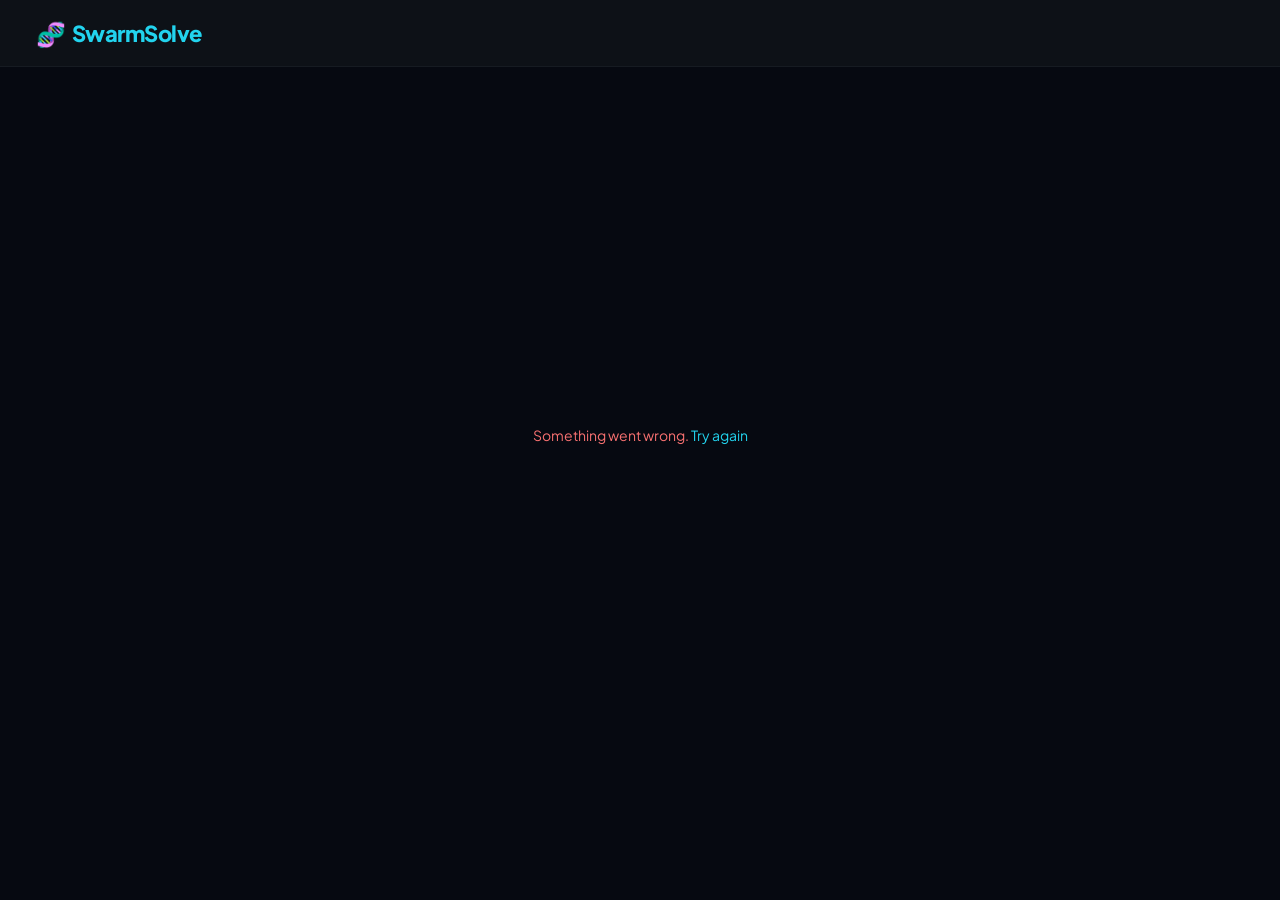
==== templates/auth_callback.html @ 25e7af23 "add setup page for new users" ====
<!DOCTYPE html>
<html lang="en">
<head>
    <meta charset="UTF-8">
    <meta name="viewport" content="width=device-width, initial-scale=1.0">
    <title>Signing in... — SwarmSolve</title>
    <link rel="stylesheet" href="/static/style.css?v=7">
    <link href="https://fonts.googleapis.com/css2?family=Plus+Jakarta+Sans:wght@400;600;700&display=swap" rel="stylesheet">
    <style>
        .auth-loading{display:flex;flex-direction:column;align-items:center;justify-content:center;min-height:80vh;text-align:center;padding:20px}
        .auth-spinner{width:48px;height:48px;border:3px solid #161b22;border-top-color:#22d3ee;border-radius:50%;animation:spin .8s linear infinite;margin-bottom:20px}
        @keyframes spin{to{transform:rotate(360deg)}}
        .auth-text{color:#8b949e;font-size:16px}
        .auth-error{color:#f87171;display:none;margin-top:16px;font-size:14px}
    </style>
</head>
<body>
    <nav class="navbar">
        <a href="/" class="nav-brand"><span class="brand-icon">🧬</span> SwarmSolve</a>
    </nav>

    <div class="auth-loading">
        <div class="auth-spinner"></div>
        <div class="auth-text" id="auth-status">Signing you in...</div>
        <div class="auth-error" id="auth-error">Something went wrong. <a href="/login" style="color:#22d3ee">Try again</a></div>
    </div>

    <script>
    (function() {
        // Supabase sends tokens in the URL hash fragment
        var hash = window.location.hash.substring(1);
        if (!hash) {
            // Maybe tokens are in query params (some flows)
            hash = window.location.search.substring(1);
        }

        var params = new URLSearchParams(hash);
        var accessToken = params.get("access_token");
        var refreshToken = params.get("refresh_token");

        if (!accessToken) {
            document.getElementById("auth-status").style.display = "none";
            document.getElementById("auth-error").style.display = "block";
            document.querySelector(".auth-spinner").style.display = "none";
            return;
        }

        // Send token to server to create session
        fetch("/auth/set-session", {
            method: "POST",
            headers: {"Content-Type": "application/json"},
            body: JSON.stringify({
                access_token: accessToken,
                refresh_token: refreshToken
            })
        })
        .then(function(r) { return r.json(); })
        .then(function(data) {
            if (data.ok) {
                window.location.href = data.is_new ? "/setup" : "/profile";
            } else {
                throw new Error(data.error || "Failed");
            }
        })
        .catch(function(err) {
            document.getElementById("auth-status").style.display = "none";
            document.getElementById("auth-error").style.display = "block";
            document.querySelector(".auth-spinner").style.display = "none";
        });
    })();
    </script>
</body>
</html>
---- static/style.css ----
/* ===== RESET & BASE ===== */
*{margin:0;padding:0;box-sizing:border-box}
body{font-family:'Plus Jakarta Sans',sans-serif;background:#060911;color:#c9d1d9;line-height:1.6;overflow-x:hidden}
a{color:inherit;text-decoration:none}
::selection{background:#22d3ee33;color:#22d3ee}

/* ===== NAVBAR ===== */
.navbar{display:flex;justify-content:space-between;align-items:center;padding:14px 36px;background:#0d1117;border-bottom:1px solid #161b22;position:sticky;top:0;z-index:100;backdrop-filter:blur(12px)}
.nav-brand{font-size:22px;font-weight:800;color:#22d3ee;display:flex;align-items:center;gap:6px;letter-spacing:-0.5px}
.brand-icon{font-size:24px}
.nav-links{display:flex;gap:18px;align-items:center}
.nav-links a{color:#8b949e;font-size:14px;font-weight:500;transition:.2s}
.nav-links a:hover{color:#22d3ee}
.nav-user{color:#22d3ee !important;font-weight:600}
.nav-cta-small{background:#22d3ee20;color:#22d3ee !important;padding:6px 14px;border-radius:6px;font-size:13px;font-weight:600;border:1px solid #22d3ee40}
.btn-google{display:flex;align-items:center;gap:8px;background:#fff;color:#333;padding:7px 16px;border-radius:6px;font-size:13px;font-weight:600;border:none;cursor:pointer;transition:.2s}
.btn-google:hover{box-shadow:0 2px 12px #fff3}

/* Language Toggle */
.lang-toggle{background:#161b22;color:#22d3ee;padding:5px 14px;border-radius:6px;font-size:13px;font-weight:700;border:1px solid #22d3ee40;cursor:pointer;transition:.2s;letter-spacing:0.5px}
.lang-toggle:hover{background:#22d3ee20;border-color:#22d3ee}

/* ===== HERO ===== */
.hero{text-align:center;padding:100px 20px 80px;position:relative;overflow:hidden}
.hero-glow{position:absolute;width:600px;height:600px;background:radial-gradient(circle,#22d3ee15 0%,transparent 70%);top:-200px;left:50%;transform:translateX(-50%);pointer-events:none}
.hero-content{position:relative;z-index:1}
.hero-badge{display:inline-block;background:#dc262620;color:#f87171;padding:6px 16px;border-radius:20px;font-size:13px;font-weight:600;margin-bottom:24px;border:1px solid #dc262640;animation:pulse 2s infinite}
@keyframes pulse{0%,100%{opacity:1}50%{opacity:.7}}
.hero h1{font-size:52px;font-weight:800;line-height:1.15;margin-bottom:16px;color:#f0f6fc;letter-spacing:-1px}
.gradient-text{background:linear-gradient(135deg,#22d3ee,#818cf8,#a78bfa);-webkit-background-clip:text;-webkit-text-fill-color:transparent;background-clip:text}
.hero-sub{font-size:18px;color:#8b949e;max-width:620px;margin:0 auto 40px;line-height:1.7}
.hero-stats{display:flex;justify-content:center;gap:24px;margin-bottom:40px;flex-wrap:wrap}
.stat-box{background:#0d1117;padding:24px 32px;border-radius:12px;border:1px solid #161b22;min-width:140px;transition:.3s}
.stat-box:hover{border-color:#22d3ee40;transform:translateY(-2px)}
.stat-number{display:block;font-size:32px;font-weight:800;color:#22d3ee;font-family:'JetBrains Mono',monospace}
.stat-label{font-size:13px;color:#6e7681;margin-top:4px}
.hero-buttons{display:flex;gap:14px;justify-content:center;flex-wrap:wrap}
.btn-primary{display:inline-block;background:linear-gradient(135deg,#22d3ee,#06b6d4);color:#060911;padding:13px 32px;border-radius:8px;font-size:16px;font-weight:700;transition:.3s;border:none;cursor:pointer;letter-spacing:-0.3px}
.btn-primary:hover{transform:translateY(-2px);box-shadow:0 4px 20px #22d3ee40}
.btn-large{padding:16px 40px;font-size:18px}
.btn-outline{display:inline-block;border:1.5px solid #30363d;color:#c9d1d9;padding:12px 28px;border-radius:8px;font-size:15px;font-weight:600;transition:.3s}
.btn-outline:hover{border-color:#22d3ee;color:#22d3ee}
.btn-danger{display:inline-block;border:1.5px solid #f8717140;color:#f87171;padding:10px 24px;border-radius:8px;font-size:14px;transition:.3s}
.btn-danger:hover{background:#f8717120}

/* ===== HOW IT WORKS ===== */
.how-it-works{padding:80px 36px;text-align:center}
.how-it-works h2,.challenges-section h2,.top-section h2,.lb-header h1{font-size:36px;font-weight:800;color:#f0f6fc;margin-bottom:8px;letter-spacing:-0.5px}
.section-sub{color:#6e7681;font-size:16px;margin-bottom:40px}
.steps{display:flex;justify-content:center;align-items:center;gap:16px;flex-wrap:wrap}
.step{background:#0d1117;padding:32px 24px;border-radius:14px;width:280px;border:1px solid #161b22;transition:.3s;text-align:center}
.step:hover{border-color:#22d3ee40;transform:translateY(-4px)}
.step-icon{font-size:36px;margin-bottom:8px}
.step-number{font-family:'JetBrains Mono',monospace;font-size:13px;color:#22d3ee60;font-weight:700;margin-bottom:10px}
.step h3{color:#f0f6fc;margin-bottom:8px;font-size:18px}
.step p{color:#8b949e;font-size:14px}
.step-arrow{color:#30363d;font-size:28px;font-weight:bold}

/* ===== CHALLENGES ===== */
.challenges-section{padding:60px 36px}
.challenges-grid{display:grid;grid-template-columns:repeat(auto-fill,minmax(320px,1fr));gap:20px;max-width:1200px;margin:0 auto}
.challenge-card{background:#0d1117;padding:24px;border-radius:14px;border:1px solid #161b22;transition:.3s;display:block}
.challenge-card:hover{border-color:#22d3ee40;transform:translateY(-3px)}
.challenge-card.completed{opacity:.65}
.card-top{display:flex;justify-content:space-between;align-items:center;margin-bottom:12px}
.challenge-cat{background:#22d3ee15;color:#22d3ee;padding:3px 10px;border-radius:6px;font-size:11px;font-weight:700;text-transform:uppercase;letter-spacing:0.5px}
.challenge-status{font-size:12px;font-weight:600}
.challenge-status.active{color:#34d399}
.challenge-status.completed{color:#6e7681}
.challenge-card h3{color:#f0f6fc;margin-bottom:8px;font-size:19px;font-weight:700}
.challenge-card p{color:#8b949e;font-size:13px;margin-bottom:16px;line-height:1.5}
.challenge-meta{display:flex;flex-wrap:wrap;gap:12px;margin-bottom:14px}
.meta-item{font-size:12px;color:#6e7681;display:flex;align-items:center;gap:4px}
.meta-icon{font-size:14px}
.score-display{display:flex;align-items:center;gap:10px}
.score-start{font-family:'JetBrains Mono',monospace;font-size:13px;color:#6e7681}
.score-end{font-family:'JetBrains Mono',monospace;font-size:14px;color:#22d3ee;font-weight:700}
.progress-bar{flex:1;background:#161b22;border-radius:10px;height:6px;overflow:hidden}
.progress-fill{background:linear-gradient(90deg,#22d3ee,#818cf8);height:100%;border-radius:10px;transition:width 1.5s ease}

/* ===== TOP BUILDERS (HOME) ===== */
.top-section{padding:60px 36px;text-align:center}
.top-cards{display:flex;justify-content:center;gap:16px;flex-wrap:wrap;max-width:1000px;margin:0 auto}
.top-card{background:#0d1117;padding:20px;border-radius:12px;border:1px solid #161b22;width:200px;text-align:center;transition:.3s}
.top-card:hover{border-color:#22d3ee40}
.top-card.rank-1{border-color:#fbbf2440}
.top-card.rank-2{border-color:#94a3b840}
.top-card.rank-3{border-color:#d9764040}
.top-rank{margin-bottom:6px}
.rank-num{font-family:'JetBrains Mono',monospace;font-size:13px;color:#6e7681}
.top-avatar{font-size:32px;margin-bottom:6px}
.top-name{font-weight:700;color:#f0f6fc;font-size:14px;margin-bottom:4px}
.top-stats-mini{font-size:11px;color:#6e7681;margin-top:6px}
.top-stats-mini span{display:block}
.jump-text{color:#34d399 !important;font-weight:600}

/* ===== BADGES ===== */
.badge{display:inline-block;padding:3px 10px;border-radius:10px;font-size:11px;font-weight:700;letter-spacing:0.3px}
.badge.evograndmaster{background:linear-gradient(135deg,#fbbf24,#f59e0b);color:#060911}
.badge.evomaster{background:linear-gradient(135deg,#818cf8,#6366f1);color:#fff}
.badge.evoexpert{background:#22d3ee30;color:#22d3ee}
.badge.evorookie{background:#161b22;color:#6e7681;border:1px solid #21262d}

/* ===== LEADERBOARD PAGE ===== */
.lb-page{max-width:1000px;margin:0 auto;padding:40px 20px}
.lb-header{text-align:center;margin-bottom:40px}
.lb-header p{color:#6e7681;margin-top:8px}
.podium{display:flex;justify-content:center;gap:20px;margin-bottom:50px;flex-wrap:wrap}
.podium-card{background:#0d1117;padding:28px 24px;border-radius:16px;border:1px solid #161b22;width:220px;text-align:center;transition:.3s}
.podium-card:hover{transform:translateY(-4px)}
.podium-card.p-1{border-color:#fbbf2450;order:2}
.podium-card.p-2{border-color:#94a3b840;order:1}
.podium-card.p-3{border-color:#d9764040;order:3}
.podium-medal{font-size:40px;margin-bottom:8px}
.podium-avatar{font-size:36px;margin-bottom:6px}
.podium-name{font-weight:700;color:#f0f6fc;font-size:16px}
.podium-country{font-size:18px;margin:4px 0}
.podium-stats{margin-top:10px;font-size:12px;color:#6e7681}
.podium-stats .ps{margin-bottom:2px}
.lb-table-wrap{overflow-x:auto;margin-bottom:40px}
.lb-table{width:100%;border-collapse:collapse;background:#0d1117;border-radius:12px;overflow:hidden}
.lb-table th{background:#161b22;padding:14px 18px;text-align:left;color:#8b949e;font-size:13px;font-weight:600;text-transform:uppercase;letter-spacing:0.5px}
.lb-table td{padding:14px 18px;border-bottom:1px solid #161b22}
.highlight-row{background:#0d111790}
.rank-cell{text-align:center;font-size:20px;width:60px}
.rank-plain{color:#6e7681;font-family:'JetBrains Mono',monospace}
.builder-cell{display:flex;align-items:center;gap:10px}
.builder-avatar{font-size:20px}
.builder-name{font-weight:700;color:#f0f6fc}
.builder-country{font-size:16px}
.num-cell{font-family:'JetBrains Mono',monospace;color:#c9d1d9;text-align:center}
.jump-cell{text-align:center}
.jump-badge{background:#34d39920;color:#34d399;padding:3px 10px;border-radius:8px;font-family:'JetBrains Mono',monospace;font-size:13px;font-weight:700}
.github-cell{text-align:center}
.gh-link{color:#22d3ee;font-size:16px;font-weight:bold}
.lb-cta{text-align:center;background:#0d1117;padding:40px;border-radius:14px;border:1px solid #161b22}
.lb-cta h3{color:#f0f6fc;margin-bottom:8px}
.lb-cta p{color:#6e7681;margin-bottom:20px}

/* ===== CHALLENGE DETAIL ===== */
.challenge-detail{max-width:900px;margin:0 auto;padding:40px 20px}
.back-link{color:#22d3ee;font-size:14px;display:inline-block;margin-bottom:20px}
.back-link:hover{text-decoration:underline}
.header-top{display:flex;gap:12px;align-items:center;margin-bottom:12px}
.challenge-header h1{font-size:34px;font-weight:800;color:#f0f6fc;margin-bottom:10px;letter-spacing:-0.5px}
.challenge-desc{color:#8b949e;font-size:16px;line-height:1.6;margin-bottom:30px}
.detail-stats{display:grid;grid-template-columns:repeat(3,1fr);gap:14px;margin-bottom:24px}
.detail-stat{background:#0d1117;padding:18px;border-radius:12px;border:1px solid #161b22;text-align:center}
.detail-stat.highlight{border-color:#34d39940}
.ds-icon{font-size:22px;display:block;margin-bottom:4px}
.ds-num{display:block;font-size:22px;font-weight:800;color:#f0f6fc;font-family:'JetBrains Mono',monospace}
.ds-num.best-score{color:#34d399}
.ds-num.start-score{color:#6e7681}
.ds-label{font-size:12px;color:#6e7681}
.improvement-banner{background:linear-gradient(135deg,#22d3ee10,#818cf810);border:1px solid #22d3ee30;border-radius:12px;padding:18px 24px;display:flex;justify-content:space-between;align-items:center;margin-bottom:36px;flex-wrap:wrap;gap:10px}
.imp-label{color:#8b949e;font-size:14px}
.imp-value{font-size:28px;font-weight:800;color:#22d3ee;font-family:'JetBrains Mono',monospace}
.imp-mult{color:#34d399;font-weight:600;font-size:14px}
.section-title{font-size:24px;font-weight:700;color:#f0f6fc;margin-bottom:6px}
.section-desc{color:#6e7681;margin-bottom:20px;font-size:14px}
.evo-table-wrap{overflow-x:auto;margin-bottom:36px}
.evo-table{width:100%;border-collapse:collapse;background:#0d1117;border-radius:12px;overflow:hidden}
.evo-table th{background:#161b22;padding:12px 18px;text-align:left;color:#8b949e;font-size:13px;font-weight:600;text-transform:uppercase}
.evo-table td{padding:12px 18px;border-bottom:1px solid #161b22}
.round-cell{font-family:'JetBrains Mono',monospace;color:#6e7681}
.score-cell{font-family:'JetBrains Mono',monospace;color:#22d3ee;font-weight:700}
.agent-cell{color:#f0f6fc;font-weight:500}
.time-cell{font-family:'JetBrains Mono',monospace;color:#6e7681}
.cta-box{text-align:center;background:#0d1117;padding:40px;border-radius:14px;border:1px solid #161b22}
.cta-box h3{color:#f0f6fc;margin-bottom:8px;font-size:20px}
.cta-box p{color:#6e7681;margin-bottom:20px}

/* ===== PROFILE PAGE ===== */
.profile-page{max-width:700px;margin:0 auto;padding:40px 20px}
.profile-page h1{font-size:32px;font-weight:800;color:#f0f6fc;margin-bottom:6px}
.profile-form{background:#0d1117;padding:30px;border-radius:14px;border:1px solid #161b22;margin:24px 0}
.form-group{margin-bottom:18px}
.form-group label{display:block;font-size:14px;font-weight:600;color:#c9d1d9;margin-bottom:6px}
.optional{color:#6e7681;font-weight:400;font-size:12px}
.form-group input,.form-group textarea{width:100%;background:#161b22;border:1px solid #21262d;color:#f0f6fc;padding:10px 14px;border-radius:8px;font-size:15px;font-family:'Plus Jakarta Sans',sans-serif;transition:.2s}
.form-group input:focus,.form-group textarea:focus{outline:none;border-color:#22d3ee}
.profile-stats-section{margin:30px 0}
.profile-stats-section h2{font-size:24px;font-weight:700;color:#f0f6fc;margin-bottom:16px}
.profile-stats-grid{display:grid;grid-template-columns:repeat(4,1fr);gap:12px}
.ps-card{background:#0d1117;padding:20px;border-radius:12px;border:1px solid #161b22;text-align:center}
.ps-num{display:block;font-size:28px;font-weight:800;color:#22d3ee;font-family:'JetBrains Mono',monospace}
.ps-label{font-size:12px;color:#6e7681}
.profile-actions{display:flex;gap:14px;margin-top:24px}

/* ===== NEW AGENT PAGE ===== */
.agent-page{max-width:900px;margin:0 auto;padding:40px 20px}
.agent-page h1{font-size:34px;font-weight:800;color:#f0f6fc;margin-bottom:6px}
.agent-step{background:#0d1117;padding:30px;border-radius:14px;border:1px solid #161b22;margin:24px 0}
.agent-step-header{display:flex;align-items:center;gap:14px;margin-bottom:14px}
.agent-step-num{width:40px;height:40px;background:linear-gradient(135deg,#22d3ee,#818cf8);color:#060911;border-radius:50%;display:flex;align-items:center;justify-content:center;font-size:18px;font-weight:800;flex-shrink:0}
.agent-step h2{font-size:22px;font-weight:700;color:#f0f6fc}
.agent-step p{color:#8b949e;font-size:15px;margin-bottom:16px;line-height:1.6}
.btn-download{display:inline-block;background:#34d399;color:#060911;padding:12px 28px;border-radius:8px;font-size:16px;font-weight:700;transition:.3s;margin-bottom:20px}
.btn-download:hover{transform:translateY(-2px);box-shadow:0 4px 16px #34d39940}
.file-preview{background:#161b22;border-radius:10px;overflow:hidden;margin-top:16px}
.file-header{display:flex;align-items:center;gap:8px;padding:10px 16px;background:#1c2128}
.file-dot{width:12px;height:12px;border-radius:50%}
.file-dot.red{background:#f87171}
.file-dot.yellow{background:#fbbf24}
.file-dot.green{background:#34d399}
.file-name{color:#6e7681;font-size:13px;margin-left:8px;font-family:'JetBrains Mono',monospace}

.file-preview pre{padding:16px;overflow-x:auto}
.file-preview code{color:#8b949e;font-family:'JetBrains Mono',monospace;font-size:13px;line-height:1.8}

/* LLM Options */
.llm-options{display:grid;grid-template-columns:repeat(auto-fill,minmax(260px,1fr));gap:16px;margin-top:16px}
.llm-card{background:#161b22;padding:20px;border-radius:12px;border:1px solid #21262d;transition:.3s;position:relative}
.llm-card:hover{border-color:#22d3ee40}
.llm-card.free{border-color:#34d39930}
.llm-card.cheap{border-color:#fbbf2430}
.llm-badge{position:absolute;top:12px;right:12px;padding:2px 8px;border-radius:6px;font-size:10px;font-weight:700}
.free-badge{background:#34d39920;color:#34d399}
.cheap-badge{background:#fbbf2420;color:#fbbf24}
.llm-card h3{color:#f0f6fc;font-size:16px;margin-bottom:6px}
.llm-card>p{color:#8b949e;font-size:13px;margin-bottom:12px}
.llm-steps{margin-bottom:10px}
.llm-step{font-size:13px;color:#8b949e;padding:3px 0}
.llm-step code{background:#0d1117;padding:2px 6px;border-radius:4px;font-size:12px;color:#22d3ee;font-family:'JetBrains Mono',monospace}
.llm-step a{color:#22d3ee;text-decoration:underline}
.llm-cost{font-family:'JetBrains Mono',monospace;font-size:13px;color:#34d399;font-weight:600}

/* Terminal */
.terminal-box{background:#0d1117;border-radius:12px;overflow:hidden;border:1px solid #161b22;margin-top:16px}
.terminal-header{display:flex;align-items:center;gap:8px;padding:10px 16px;background:#161b22}
.terminal-title{color:#6e7681;font-size:13px;margin-left:8px}
.terminal-body{padding:16px;font-family:'JetBrains Mono',monospace;font-size:13px;line-height:2}
.terminal-line{color:#8b949e}
.terminal-line.output{color:#6e7681}
.terminal-line.success{color:#34d399;font-weight:700}
.t-prompt{color:#22d3ee;font-weight:700}

/* Tips */
.agent-tips{margin:40px 0}
.agent-tips h2{font-size:24px;font-weight:700;color:#f0f6fc;margin-bottom:20px}
.tips-grid{display:grid;grid-template-columns:repeat(auto-fill,minmax(240px,1fr));gap:16px}
.tip-card{background:#0d1117;padding:20px;border-radius:12px;border:1px solid #161b22}
.tip-card h4{color:#f0f6fc;margin-bottom:8px;font-size:15px}
.tip-card p{color:#8b949e;font-size:13px;line-height:1.5}

/* ===== CTA FINAL ===== */
.cta-final{text-align:center;padding:80px 20px;position:relative;overflow:hidden}
.cta-glow{position:absolute;width:500px;height:500px;background:radial-gradient(circle,#818cf815 0%,transparent 70%);bottom:-200px;left:50%;transform:translateX(-50%);pointer-events:none}
.cta-final h2{font-size:36px;font-weight:800;color:#f0f6fc;margin-bottom:12px;position:relative}
.cta-final p{color:#8b949e;font-size:16px;margin-bottom:30px;position:relative;line-height:1.7}

/* ===== FOOTER ===== */
footer{text-align:center;padding:30px;color:#30363d;border-top:1px solid #161b22;margin-top:40px;font-size:13px}
.footer-brand{font-size:18px;font-weight:700;color:#22d3ee;margin-bottom:6px}
.footer-license{color:#21262d;margin-top:4px}

/* ===== RESPONSIVE ===== */
@media(max-width:768px){
    .hero h1{font-size:32px}
    .hero-stats{flex-direction:column;align-items:center}
    .steps{flex-direction:column}.step-arrow{display:none}
    .challenges-grid{grid-template-columns:1fr}
    .detail-stats{grid-template-columns:repeat(2,1fr)}
    .podium{flex-direction:column;align-items:center}
    .podium-card.p-1,.podium-card.p-2,.podium-card.p-3{order:unset}
    .navbar{flex-direction:column;gap:10px;padding:12px 16px}
    .profile-stats-grid{grid-template-columns:repeat(2,1fr)}
    .llm-options{grid-template-columns:1fr}
}

/* ===== RTL SUPPORT ===== */
body.rtl{direction:rtl;text-align:right}

/* Navbar RTL */
body.rtl .navbar{flex-direction:row-reverse}
body.rtl .nav-links{flex-direction:row-reverse}
body.rtl .nav-brand{flex-direction:row-reverse}
body.rtl .btn-google{flex-direction:row-reverse}

/* Flex direction flips */
body.rtl .hero-buttons{flex-direction:row-reverse}
body.rtl .hero-stats{flex-direction:row-reverse}
body.rtl .steps{flex-direction:row-reverse}
body.rtl .step-arrow{transform:scaleX(-1)}
body.rtl .card-top{flex-direction:row-reverse}
body.rtl .challenge-meta{flex-direction:row-reverse}
body.rtl .meta-item{flex-direction:row-reverse}
body.rtl .score-display{flex-direction:row-reverse}
body.rtl .top-cards{flex-direction:row-reverse}
body.rtl .improvement-banner{flex-direction:row-reverse}
body.rtl .header-top{flex-direction:row-reverse}
body.rtl .profile-actions{flex-direction:row-reverse}
body.rtl .agent-step-header{flex-direction:row-reverse}
body.rtl .builder-cell{flex-direction:row-reverse}
body.rtl .file-header{flex-direction:row-reverse}
body.rtl .terminal-header{flex-direction:row-reverse}

/* Text alignment */
body.rtl .hero,
body.rtl .how-it-works,
body.rtl .top-section,
body.rtl .cta-final,
body.rtl .lb-header{text-align:center}
body.rtl .step{text-align:center}
body.rtl .detail-stat{text-align:center}
body.rtl .ps-card{text-align:center}
body.rtl .podium-card{text-align:center}
body.rtl .cta-box{text-align:center}
body.rtl .lb-cta{text-align:center}

/* Table RTL */
body.rtl .evo-table th,
body.rtl .lb-table th{text-align:right}
body.rtl .rank-cell,
body.rtl .num-cell,
body.rtl .jump-cell,
body.rtl .github-cell{text-align:center}

/* LLM badge position */
body.rtl .llm-badge{right:auto;left:12px}

/* File name margin */
body.rtl .file-name{margin-left:0;margin-right:8px}
body.rtl .terminal-title{margin-left:0;margin-right:8px}

/* Progress bar direction */
body.rtl .progress-fill{background:linear-gradient(270deg,#22d3ee,#818cf8)}

/* Podium order stays the same for visual hierarchy */
body.rtl .podium{flex-direction:row-reverse}

/* Keep code blocks LTR */
body.rtl .file-preview pre,
body.rtl .file-preview code,
body.rtl .terminal-body,
body.rtl .terminal-line{direction:ltr;text-align:left}

/* Form RTL */
body.rtl .form-group input,
body.rtl .form-group textarea{text-align:right}

/* Mobile RTL */
@media(max-width:768px){
    body.rtl .navbar{flex-direction:column}
    body.rtl .nav-links{flex-direction:row-reverse;flex-wrap:wrap;justify-content:center}
    body.rtl .steps{flex-direction:column}
    body.rtl .hero-stats{flex-direction:column}
    body.rtl .podium{flex-direction:column}
}

/* ===== NAV WHY BUTTON ===== */
.nav-why-btn{background:linear-gradient(135deg,#818cf820,#a78bfa20);color:#a78bfa !important;padding:6px 14px;border-radius:6px;font-size:13px;font-weight:700;border:1px solid #818cf840;transition:.3s}
.nav-why-btn:hover{background:linear-gradient(135deg,#818cf840,#a78bfa40);border-color:#a78bfa;transform:translateY(-1px)}

/* ===== WHY PAGE ===== */
.why-page{max-width:900px;margin:0 auto;padding:20px 20px 60px}

.why-hero{text-align:center;padding:60px 20px 40px;position:relative}
.why-hero-glow{position:absolute;width:500px;height:500px;background:radial-gradient(circle,#818cf815 0%,transparent 70%);top:-200px;left:50%;transform:translateX(-50%);pointer-events:none}
.why-hero h1{font-size:42px;font-weight:800;color:#f0f6fc;margin-bottom:16px;letter-spacing:-1px;position:relative}
.why-hero-sub{font-size:20px;color:#8b949e;max-width:650px;margin:0 auto;line-height:1.7;position:relative}

.why-section{margin:50px 0;padding:0}
.why-section-icon{font-size:40px;margin-bottom:12px}
.why-section h2{font-size:28px;font-weight:800;color:#f0f6fc;margin-bottom:16px;letter-spacing:-0.5px}
.why-section p{color:#8b949e;font-size:16px;line-height:1.8;margin-bottom:14px}

.why-highlight-box{background:linear-gradient(135deg,#818cf810,#22d3ee10);border:1px solid #818cf830;border-radius:14px;padding:24px 28px;margin:24px 0;display:flex;gap:16px;align-items:flex-start}
.why-highlight-icon{font-size:28px;flex-shrink:0}
.why-highlight-box p{color:#c9d1d9;font-size:15px;margin:0;line-height:1.7;font-weight:500}

/* Evolution Flow */
.evo-flow{display:flex;justify-content:center;align-items:center;gap:12px;margin:30px 0;flex-wrap:wrap}
.evo-flow-step{background:#0d1117;padding:24px 20px;border-radius:14px;border:1px solid #161b22;width:240px;text-align:center;transition:.3s}
.evo-flow-step:hover{border-color:#22d3ee40;transform:translateY(-3px)}
.evo-flow-num{width:36px;height:36px;background:linear-gradient(135deg,#22d3ee,#818cf8);color:#060911;border-radius:50%;display:flex;align-items:center;justify-content:center;font-size:16px;font-weight:800;margin:0 auto 10px}
.evo-flow-step h3{color:#f0f6fc;font-size:16px;margin-bottom:6px}
.evo-flow-step p{color:#8b949e;font-size:13px;margin:0;line-height:1.5}
.evo-flow-arrow{color:#30363d;font-size:24px;font-weight:bold}

/* Score Evolution Demo */
.score-evolution-demo{background:#0d1117;border-radius:14px;border:1px solid #161b22;padding:24px;margin:30px 0}
.sed-label{color:#8b949e;font-size:14px;margin-bottom:14px;font-weight:600}
.sed-bar{display:flex;flex-direction:column;gap:6px}
.sed-step{background:linear-gradient(90deg,#22d3ee,#818cf8);height:28px;border-radius:6px;display:flex;align-items:center;justify-content:flex-end;padding-right:10px;transition:width 1s ease;min-width:60px}
.sed-step span{font-family:'JetBrains Mono',monospace;font-size:12px;font-weight:700;color:#060911}
.sed-step.s2{background:linear-gradient(90deg,#22d3ee,#34d399)}
.sed-step.s3{background:linear-gradient(90deg,#818cf8,#a78bfa)}
.sed-step.s4{background:linear-gradient(90deg,#f59e0b,#fbbf24)}
.sed-step.s5{background:linear-gradient(90deg,#34d399,#22d3ee)}
.sed-step.s6{background:linear-gradient(90deg,#f87171,#fb923c)}
.sed-step.s7{background:linear-gradient(90deg,#22d3ee,#818cf8)}
.sed-agents{display:flex;justify-content:space-between;margin-top:10px;font-size:11px;color:#6e7681;flex-wrap:wrap;gap:4px}

/* Comparison Cards */
.why-comparison{display:flex;gap:20px;align-items:stretch;margin:30px 0;flex-wrap:wrap;justify-content:center}
.why-comp-card{background:#0d1117;padding:28px;border-radius:14px;border:1px solid #161b22;flex:1;min-width:280px;transition:.3s}
.why-comp-card:hover{transform:translateY(-3px)}
.why-comp-card.single{border-color:#f8717130}
.why-comp-card.swarm{border-color:#34d39930}
.comp-header{display:flex;align-items:center;gap:10px;margin-bottom:16px}
.comp-icon{font-size:28px}
.comp-header h3{color:#f0f6fc;font-size:18px;font-weight:700}
.why-comp-card ul{list-style:none;padding:0;margin:0 0 16px 0}
.why-comp-card li{color:#8b949e;font-size:14px;padding:6px 0;line-height:1.5}
.comp-result{text-align:center;padding:12px;border-radius:8px;margin-top:auto}
.single-r{background:#f8717115}
.swarm-r{background:#34d39915}
.comp-score{font-family:'JetBrains Mono',monospace;font-size:20px;font-weight:800}
.single-r .comp-score{color:#f87171}
.swarm-r .comp-score{color:#34d399}
.why-vs{font-size:24px;font-weight:800;color:#30363d;display:flex;align-items:center}

/* Powers Grid */
.powers-grid{display:grid;grid-template-columns:repeat(auto-fill,minmax(260px,1fr));gap:16px;margin:30px 0}
.power-card{background:#0d1117;padding:24px;border-radius:14px;border:1px solid #161b22;transition:.3s}
.power-card:hover{border-color:#818cf840;transform:translateY(-3px)}
.power-num{font-family:'JetBrains Mono',monospace;font-size:13px;color:#818cf860;font-weight:700;margin-bottom:8px}
.power-card h3{color:#f0f6fc;font-size:16px;margin-bottom:8px}
.power-card p{color:#8b949e;font-size:13px;line-height:1.6;margin:0}

/* Alpha Comparison */
.alpha-comparison{display:flex;gap:16px;margin:24px 0;flex-wrap:wrap}
.alpha-card{flex:1;min-width:250px;padding:20px;border-radius:12px;text-align:center}
.alpha-card h4{font-size:16px;font-weight:700;margin-bottom:8px}
.alpha-card p{font-size:14px;margin:0;line-height:1.6}
.alpha-card.closed{background:#f8717110;border:1px solid #f8717130;color:#f87171}
.alpha-card.closed h4{color:#f87171}
.alpha-card.open{background:#34d39910;border:1px solid #34d39930;color:#34d399}
.alpha-card.open h4{color:#34d399}

/* Scary Quote */
.scary-quote{text-align:center;padding:30px;margin:24px 0;border-left:3px solid #818cf8;border-right:3px solid #818cf8;border-radius:12px;background:#0d1117}
.scary-quote p{font-size:20px;font-weight:700;color:#f0f6fc;font-style:italic;margin:0;line-height:1.6}

/* Why CTA */
.why-cta{text-align:center;padding:50px 20px;margin-top:40px}
.why-cta h2{font-size:32px;font-weight:800;color:#f0f6fc;margin-bottom:12px}
.why-cta p{color:#8b949e;font-size:16px;margin-bottom:30px;line-height:1.7}

/* Why Page RTL */
body.rtl .why-highlight-box{flex-direction:row-reverse}
body.rtl .evo-flow{flex-direction:row-reverse}
body.rtl .evo-flow-arrow{transform:scaleX(-1)}
body.rtl .why-comparison{flex-direction:row-reverse}
body.rtl .comp-header{flex-direction:row-reverse}
body.rtl .scary-quote{border-left:3px solid #818cf8;border-right:3px solid #818cf8}
body.rtl .sed-step{justify-content:flex-start;padding-right:0;padding-left:10px}

/* Nature Steps */
.nature-steps{margin:20px 0}
.nature-step{display:flex;align-items:center;gap:12px;padding:10px 16px;border-left:2px solid #161b22;margin-left:12px;transition:.2s}
.nature-step:hover{border-left-color:#22d3ee}
.ns-icon{font-size:18px;flex-shrink:0}
.nature-step span:last-child{color:#8b949e;font-size:14px}
body.rtl .nature-step{border-left:none;border-right:2px solid #161b22;margin-left:0;margin-right:12px;flex-direction:row-reverse}
body.rtl .nature-step:hover{border-right-color:#22d3ee}

/* Proof Grid */
.proof-grid{display:grid;grid-template-columns:repeat(2,1fr);gap:16px;margin:24px 0}
.proof-card{background:#0d1117;padding:24px;border-radius:14px;border:1px solid #161b22;text-align:center;transition:.3s}
.proof-card:hover{border-color:#22d3ee40;transform:translateY(-3px)}
.proof-icon{font-size:32px;margin-bottom:8px}
.proof-stat{font-family:'JetBrains Mono',monospace;font-size:20px;font-weight:800;color:#22d3ee;margin-bottom:8px}
.proof-card p{color:#8b949e;font-size:13px;line-height:1.5;margin:0}
.proof-conclusion{border-color:#fbbf2440}

/* Equation Box */
.equation-box{background:#0d1117;border-radius:16px;border:1px solid #161b22;padding:36px 28px;margin:30px 0;text-align:center}
.equation-line{display:flex;align-items:center;justify-content:center;gap:14px;margin:14px 0;flex-wrap:wrap}
.equation-line.second{margin-top:24px;padding-top:24px;border-top:1px dashed #21262d}
.eq-label{font-size:16px;font-weight:700;color:#6e7681;min-width:40px;text-align:right}
.eq-formula{display:flex;align-items:center;gap:8px;flex-wrap:wrap;justify-content:center}
.eq-part{padding:8px 16px;border-radius:8px;font-size:15px;font-weight:700}
.eq-part.model{background:#818cf820;color:#818cf8;border:1px solid #818cf840}
.eq-part.system{background:#22d3ee20;color:#22d3ee;border:1px solid #22d3ee40}
.eq-part.company{background:#f59e0b20;color:#f59e0b;border:1px solid #f59e0b40}
.eq-part.highlight-model{background:#34d39920;color:#34d399;border:1px solid #34d39940;font-size:17px}
.eq-part.highlight-world{background:#f5920b20;color:#fb923c;border:1px solid #fb923c40;font-size:17px}
.eq-op{color:#30363d;font-size:20px;font-weight:800;font-family:'JetBrains Mono',monospace}
.eq-result{padding:8px 20px;border-radius:8px;font-size:15px;font-weight:800}
.eq-result.good{background:#22d3ee15;color:#22d3ee;border:1px solid #22d3ee30}
.eq-result.great{background:linear-gradient(135deg,#fbbf2430,#f59e0b30);color:#fbbf24;border:1px solid #fbbf2450;font-size:28px;padding:8px 24px;animation:pulse 2s infinite}

/* Models Showcase */
.models-showcase{text-align:center;margin:24px 0}
.models-showcase p{color:#8b949e;font-size:15px;margin-bottom:14px}
.model-tags{display:flex;justify-content:center;gap:10px;flex-wrap:wrap}
.model-tag{background:#161b22;color:#c9d1d9;padding:8px 16px;border-radius:20px;font-size:13px;font-weight:600;border:1px solid #21262d;transition:.2s}
.model-tag:hover{border-color:#22d3ee40;transform:translateY(-2px)}

/* Why 1000 Grid */
.why1000-grid{display:grid;grid-template-columns:repeat(auto-fill,minmax(260px,1fr));gap:16px;margin:24px 0}
.why1000-card{background:#0d1117;padding:24px;border-radius:14px;border:1px solid #161b22;transition:.3s}
.why1000-card:hover{border-color:#22d3ee40;transform:translateY(-3px)}
.why1000-num{font-family:'JetBrains Mono',monospace;font-size:13px;color:#22d3ee60;font-weight:700;margin-bottom:8px}
.why1000-card h3{color:#f0f6fc;font-size:16px;margin-bottom:10px}
.why1000-card p{color:#8b949e;font-size:13px;line-height:1.6;margin:0}

/* Island Comparison */
.island-comparison{display:flex;gap:20px;margin:30px 0;flex-wrap:wrap;justify-content:center}
.island-card{flex:1;min-width:300px;background:#0d1117;padding:28px;border-radius:16px;text-align:center;transition:.3s}
.island-card:hover{transform:translateY(-3px)}
.island-card h4{font-size:18px;font-weight:700;margin-bottom:16px}
.island-card p{color:#8b949e;font-size:13px;margin-top:14px;line-height:1.5}
.google-islands{border:1px solid #f8717130}
.google-islands h4{color:#f87171}
.swarm-islands{border:1px solid #34d39930}
.swarm-islands h4{color:#34d399}
.island-visual{display:flex;justify-content:center;gap:8px;flex-wrap:wrap}
.island-dot{padding:6px 14px;border-radius:20px;font-size:12px;font-weight:700}
.island-dot.gemini{background:#818cf820;color:#818cf8;border:1px solid #818cf840}
.island-dot.llama{background:#fb923c20;color:#fb923c;border:1px solid #fb923c40}
.island-dot.claude-dot{background:#22d3ee20;color:#22d3ee;border:1px solid #22d3ee40}
.island-dot.gpt{background:#34d39920;color:#34d399;border:1px solid #34d39940}
.island-dot.deepseek{background:#f8717120;color:#f87171;border:1px solid #f8717140}

.final-quote{border-color:#fbbf2450}
.final-quote p{color:#fbbf24}

/* Why Page RTL additions */
body.rtl .island-comparison{flex-direction:row-reverse}
body.rtl .equation-line{flex-direction:row-reverse}
body.rtl .eq-label{text-align:left}
body.rtl .eq-formula{flex-direction:row-reverse}
body.rtl .model-tags{flex-direction:row-reverse}

/* Why Page Mobile */
@media(max-width:768px){
    .why-hero h1{font-size:28px}
    .why-hero-sub{font-size:16px}
    .evo-flow{flex-direction:column}
    .evo-flow-arrow{display:none}
    .why-comparison{flex-direction:column}
    .why-vs{justify-content:center}
    .proof-grid{grid-template-columns:1fr}
    .equation-line{flex-direction:column;gap:8px}
    .eq-formula{flex-direction:row;flex-wrap:wrap}
    .island-comparison{flex-direction:column}
    body.rtl .evo-flow{flex-direction:column}
    body.rtl .why-comparison{flex-direction:column}
    body.rtl .island-comparison{flex-direction:column}
    body.rtl .equation-line{flex-direction:column}
}
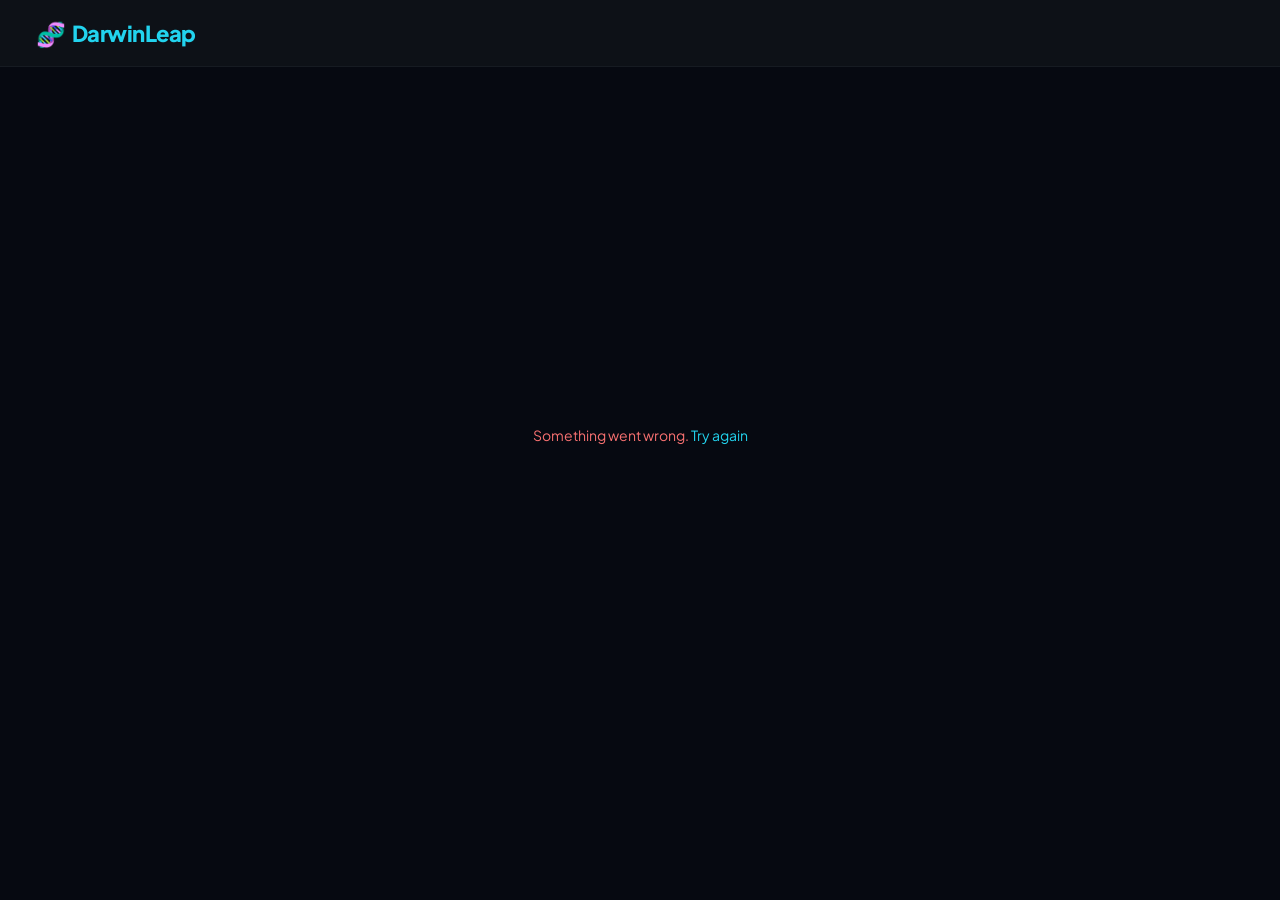
==== commit 66c863b6: "Rename to DarwinLeap + replace مسائل with تحديات" ====
--- a/templates/auth_callback.html
+++ b/templates/auth_callback.html
@@ -3,7 +3,7 @@
 <head>
     <meta charset="UTF-8">
     <meta name="viewport" content="width=device-width, initial-scale=1.0">
-    <title>Signing in... — SwarmSolve</title>
+    <title>Signing in... — DarwinLeap</title>
     <link rel="stylesheet" href="/static/style.css?v=7">
     <link href="https://fonts.googleapis.com/css2?family=Plus+Jakarta+Sans:wght@400;600;700&display=swap" rel="stylesheet">
     <style>
@@ -16,7 +16,7 @@
 </head>
 <body>
     <nav class="navbar">
-        <a href="/" class="nav-brand"><span class="brand-icon">🧬</span> SwarmSolve</a>
+        <a href="/" class="nav-brand"><span class="brand-icon">🧬</span> DarwinLeap</a>
     </nav>
 
     <div class="auth-loading">
@@ -70,4 +70,4 @@
     })();
     </script>
 </body>
-</html>
+</html>
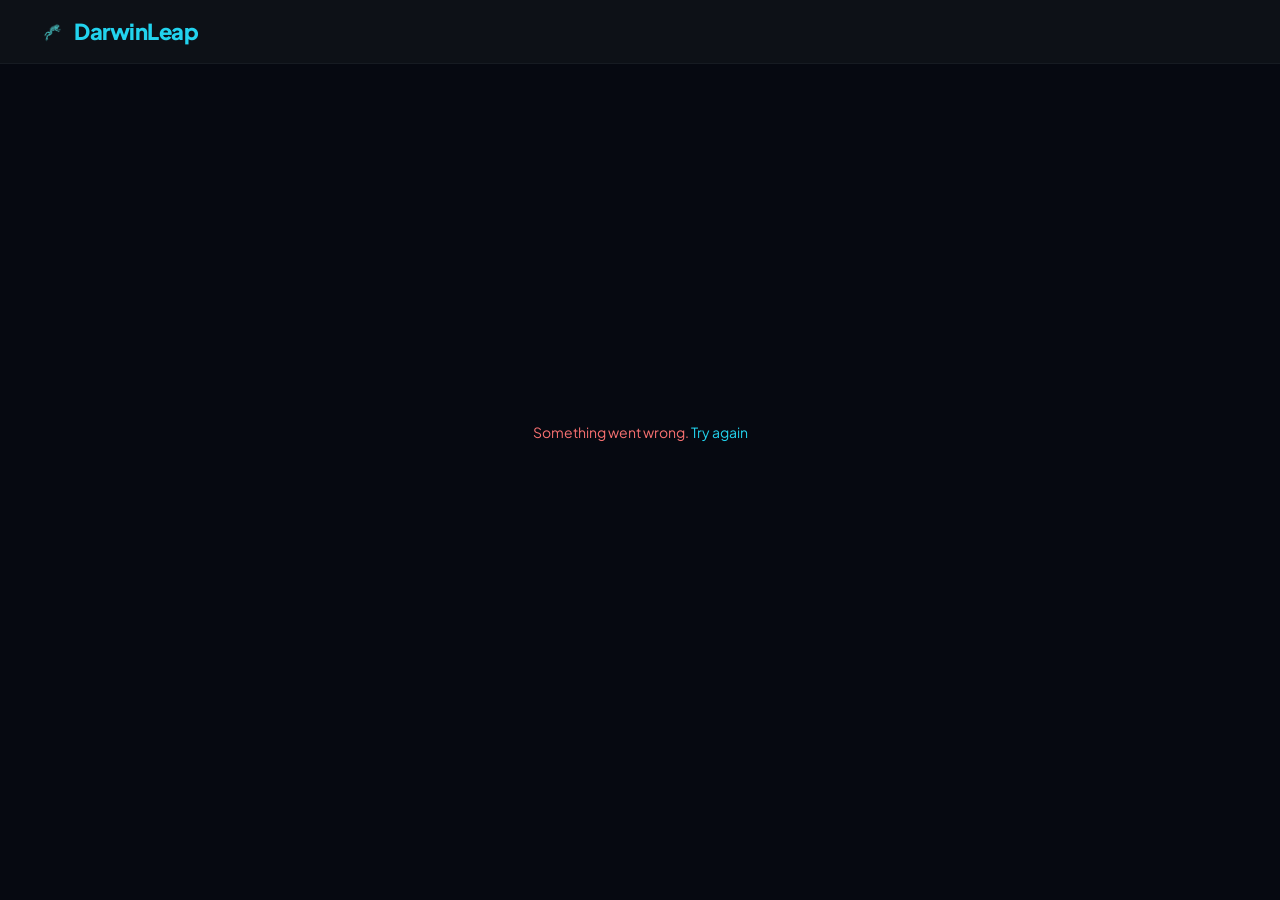
==== commit 5e89fc70: "Add DarwinLeap frog logo to navbar and hero" ====
--- a/templates/auth_callback.html
+++ b/templates/auth_callback.html
@@ -7,6 +7,7 @@
     <link rel="stylesheet" href="/static/style.css?v=7">
     <link href="https://fonts.googleapis.com/css2?family=Plus+Jakarta+Sans:wght@400;600;700&display=swap" rel="stylesheet">
     <style>
+.brand-logo{width:32px;height:32px;object-fit:contain;border-radius:6px}
         .auth-loading{display:flex;flex-direction:column;align-items:center;justify-content:center;min-height:80vh;text-align:center;padding:20px}
         .auth-spinner{width:48px;height:48px;border:3px solid #161b22;border-top-color:#22d3ee;border-radius:50%;animation:spin .8s linear infinite;margin-bottom:20px}
         @keyframes spin{to{transform:rotate(360deg)}}
@@ -16,7 +17,7 @@
 </head>
 <body>
     <nav class="navbar">
-        <a href="/" class="nav-brand"><span class="brand-icon">🧬</span> DarwinLeap</a>
+        <a href="/" class="nav-brand"><img src="/static/frog-logo.png" class="brand-logo" alt="DarwinLeap"> DarwinLeap</a>
     </nav>
 
     <div class="auth-loading">
